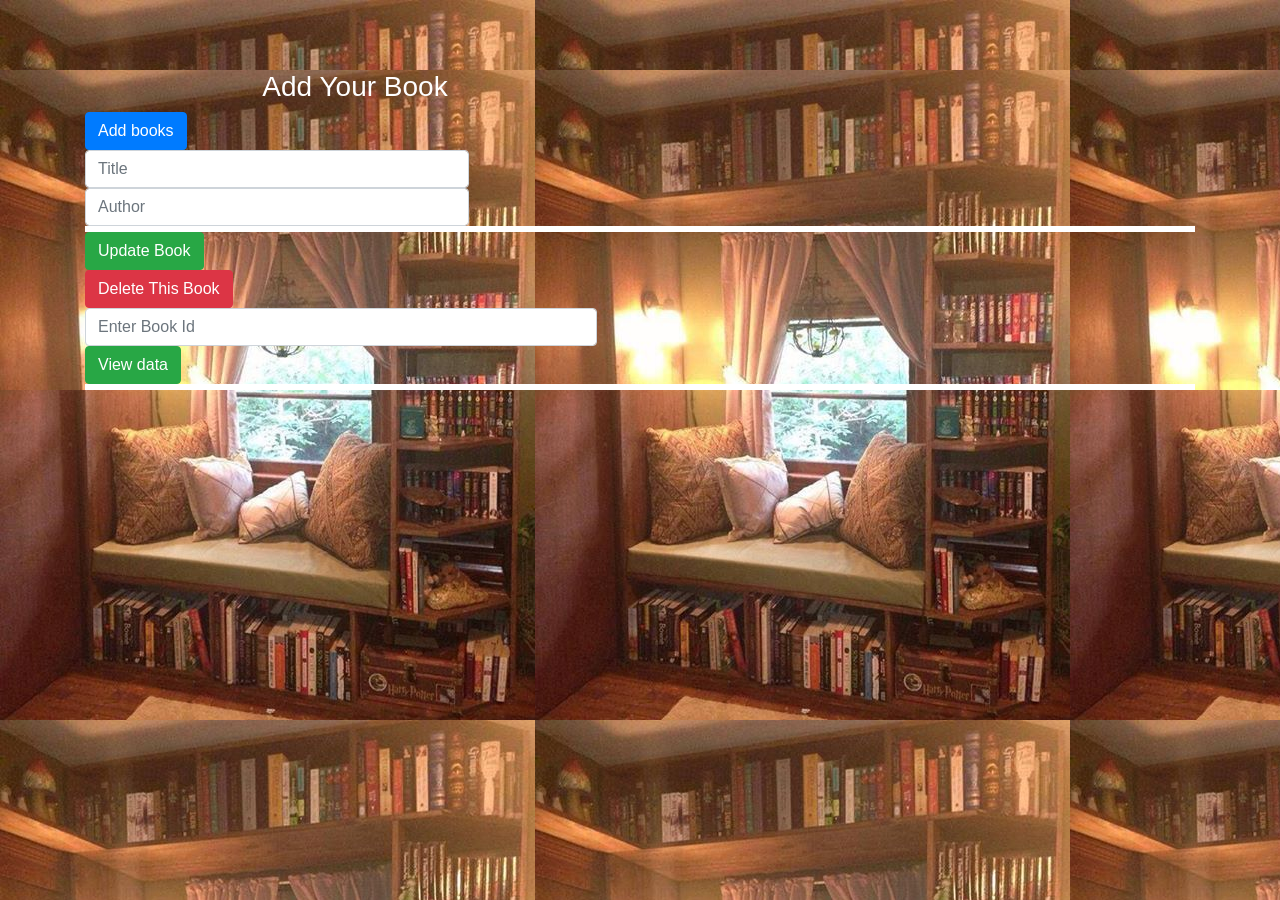
==== bookshopJs2test.html @ 007dffb7 "initial commit" ====
<!DOCTYPE html>
<html>
  <head>
    <meta charset="utf-8">
    <title>Find your book</title>
    <script src="bookshop.js" charset="utf-8"></script>
    <link rel="stylesheet" href="https://maxcdn.bootstrapcdn.com/bootstrap/4.0.0-alpha.6/css/bootstrap.min.css"
    integrity="sha384-rwoIResjU2yc3z8GV/NPeZWAv56rSmLldC3R/AZzGRnGxQQKnKkoFVhFQhNUwEyJ" crossorigin="anonymous">
    
   
      
     <style>
       html, body {
		 background-image: url("book.jpg") ;
		 
         }
         
         .container{
             margin-top: 70px;
             margin-left: 70px;
         }
         
      </style>
  </head>
  <body>
      
      <div class="container">
         <div class="row">
            <!-- col-sm-6 col-md-6 can add -->
             <div class=" col-lg-6">
                  <div class="panel panel-default">
                     <div class="text-center"> <h3 style="color:white;">Add Your Book</h3>
                     </div>
        </div>
     <button type="button" class="btn btn-primary" id="add">Add books</button>
  </div>
   </div>  
               
    <div>
      <input type="email" class="form-control" id="inputTitle" placeholder="Title" style="width:30vw;">
      <input type="email" class="form-control" id="inputAuthor" placeholder="Author" style="width:30vw;">
        <div id="addBook" style="border:3px solid white ;color:  white ;"></div>  
    </div>
    <div>
    <button type="button" class="btn btn-success">Update Book </button>
    </div> 
    <button id="deleteButton" type="button" class="btn btn-danger">Delete This Book
    </button>
      <input type="email" class="form-control" id="inputDelete" placeholder="Enter Book Id" style="width:40vw;">
    
    <div>
      <button type="button" class="btn btn-success" id="viewButton">View data</button>
      <div id="viewBook" style="border:3px solid white ;color:  white;"></div>
        
      </div>
    </div> 
  </body>
</html>
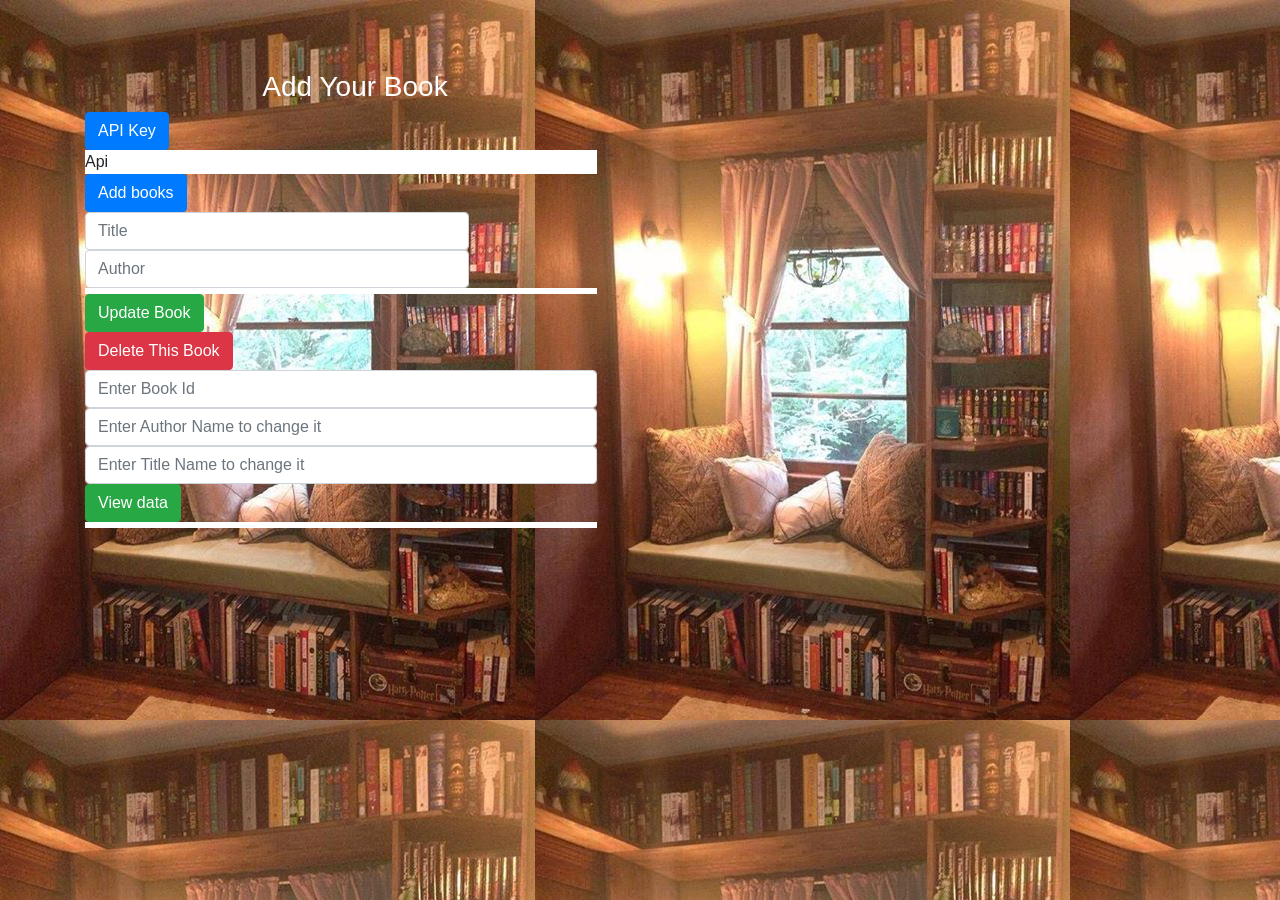
==== commit 6d17158e: "delete and update button" ====
--- a/bookshopJs2test.html
+++ b/bookshopJs2test.html
@@ -7,22 +7,13 @@
     <link rel="stylesheet" href="https://maxcdn.bootstrapcdn.com/bootstrap/4.0.0-alpha.6/css/bootstrap.min.css"
     integrity="sha384-rwoIResjU2yc3z8GV/NPeZWAv56rSmLldC3R/AZzGRnGxQQKnKkoFVhFQhNUwEyJ" crossorigin="anonymous">
     
-   
+     <link rel="stylesheet" href="book.css">
       
-     <style>
-       html, body {
-		 background-image: url("book.jpg") ;
-		 
-         }
-         
-         .container{
-             margin-top: 70px;
-             margin-left: 70px;
-         }
-         
-      </style>
+     
   </head>
   <body>
+      
+      
       
       <div class="container">
          <div class="row">
@@ -32,6 +23,8 @@
                      <div class="text-center"> <h3 style="color:white;">Add Your Book</h3>
                      </div>
         </div>
+                 <button  type="button" class="btn btn-primary" id="apiKey">API Key</button> 
+                 <div id="Api" > Api </div>
      <button type="button" class="btn btn-primary" id="add">Add books</button>
   </div>
    </div>  
@@ -39,18 +32,19 @@
     <div>
       <input type="email" class="form-control" id="inputTitle" placeholder="Title" style="width:30vw;">
       <input type="email" class="form-control" id="inputAuthor" placeholder="Author" style="width:30vw;">
-        <div id="addBook" style="border:3px solid white ;color:  white ;"></div>  
+        <div id="addBook" ></div>  
     </div>
     <div>
-    <button type="button" class="btn btn-success">Update Book </button>
+    <button type="button" class="btn btn-success" id="changeBook" > Update Book </button>
     </div> 
     <button id="deleteButton" type="button" class="btn btn-danger">Delete This Book
     </button>
       <input type="email" class="form-control" id="inputDelete" placeholder="Enter Book Id" style="width:40vw;">
-    
+      <input type="email" class="form-control" id="changeAuthor" placeholder="Enter Author Name to change it" style="width:40vw;">
+      <input type="email" class="form-control" id="changeTitle" placeholder="Enter Title Name to change it" style="width:40vw;">
     <div>
       <button type="button" class="btn btn-success" id="viewButton">View data</button>
-      <div id="viewBook" style="border:3px solid white ;color:  white;"></div>
+      <div id="viewBook" ></div>
         
       </div>
     </div> 
--- a/book.css
+++ b/book.css
@@ -0,0 +1,29 @@
+
+       body {
+		 background-image: url("book.jpg") ;
+		 
+         }
+         
+         .container{
+             margin-top: 70px;
+             margin-left: 70px;
+         }
+         #Api{
+             background-color: white;
+             width:40vw ; 
+             
+         }
+         
+#addBook {
+    border:3px solid ;
+    background-color: coral;
+    color: white ;
+     width:40vw ; 
+}
+#viewBook{
+    
+  border:3px solid ;
+    background-color: coral;
+    color:  white;
+    width:40vw ; 
+}
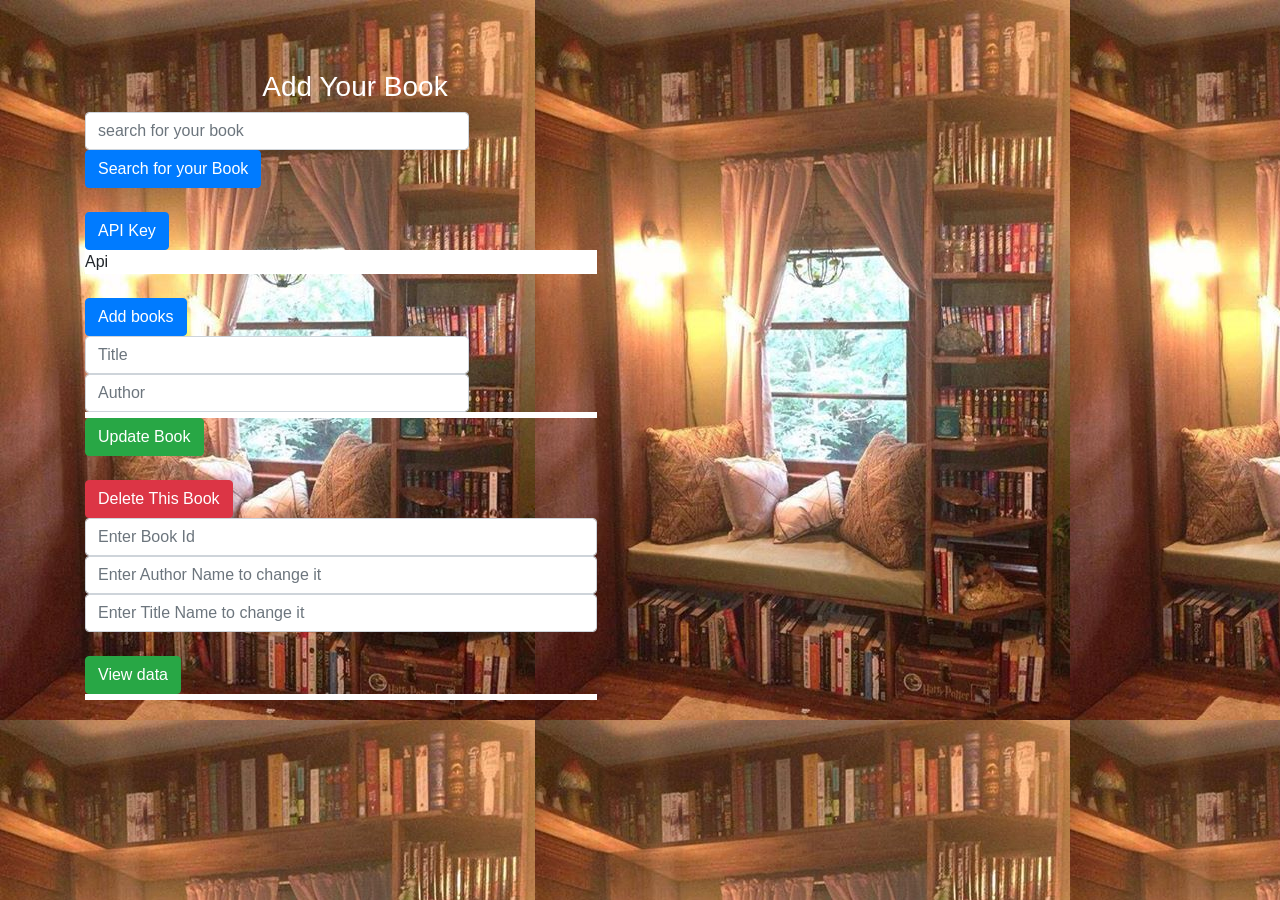
==== commit b48b0fb6: "google Search" ====
--- a/bookshopJs2test.html
+++ b/bookshopJs2test.html
@@ -21,10 +21,13 @@
              <div class=" col-lg-6">
                   <div class="panel panel-default">
                      <div class="text-center"> <h3 style="color:white;">Add Your Book</h3>
-                     </div>
-        </div>
+                     </div> 
+                      
+                      <input  class="form-control" id="google" placeholder="search for your book" style="width:30vw;"> <button type="button" class="btn btn-primary" id="search">Search for your Book</button>
+                      <div id="googleList"> </div>
+                     </div><br>
                  <button  type="button" class="btn btn-primary" id="apiKey">API Key</button> 
-                 <div id="Api" > Api </div>
+                 <div id="Api" > Api </div> <br>
      <button type="button" class="btn btn-primary" id="add">Add books</button>
   </div>
    </div>  
@@ -36,13 +39,13 @@
     </div>
     <div>
     <button type="button" class="btn btn-success" id="changeBook" > Update Book </button>
-    </div> 
+    </div> <br>
     <button id="deleteButton" type="button" class="btn btn-danger">Delete This Book
     </button>
       <input type="email" class="form-control" id="inputDelete" placeholder="Enter Book Id" style="width:40vw;">
       <input type="email" class="form-control" id="changeAuthor" placeholder="Enter Author Name to change it" style="width:40vw;">
-      <input type="email" class="form-control" id="changeTitle" placeholder="Enter Title Name to change it" style="width:40vw;">
-    <div>
+      <input type="email" class="form-control" id="changeTitle" placeholder="Enter Title Name to change it" style="width:40vw;"> <br>
+    <div> 
       <button type="button" class="btn btn-success" id="viewButton">View data</button>
       <div id="viewBook" ></div>
         
--- a/book.css
+++ b/book.css
@@ -13,7 +13,11 @@
              width:40vw ; 
              
          }
-         
+         #googleList{
+             background-color: white;
+             width:40vw ; 
+             
+         }
 #addBook {
     border:3px solid ;
     background-color: coral;
